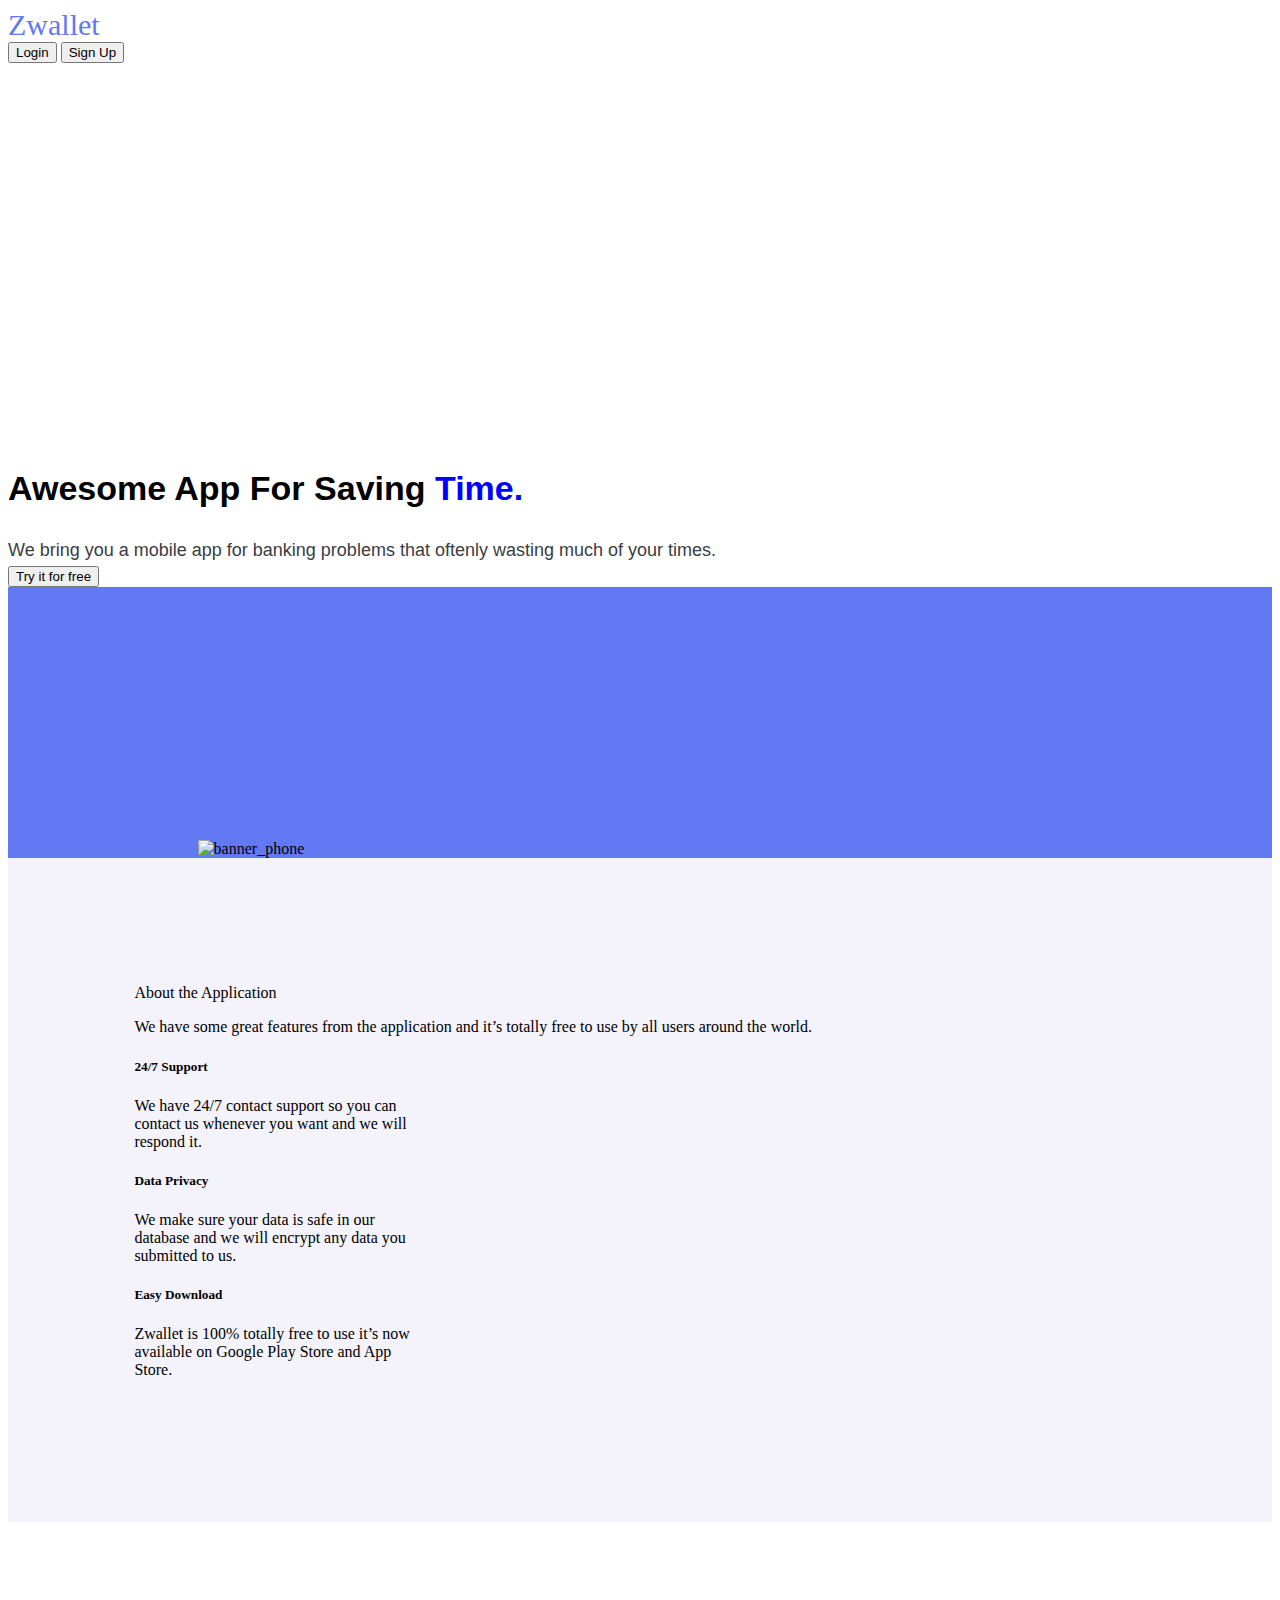
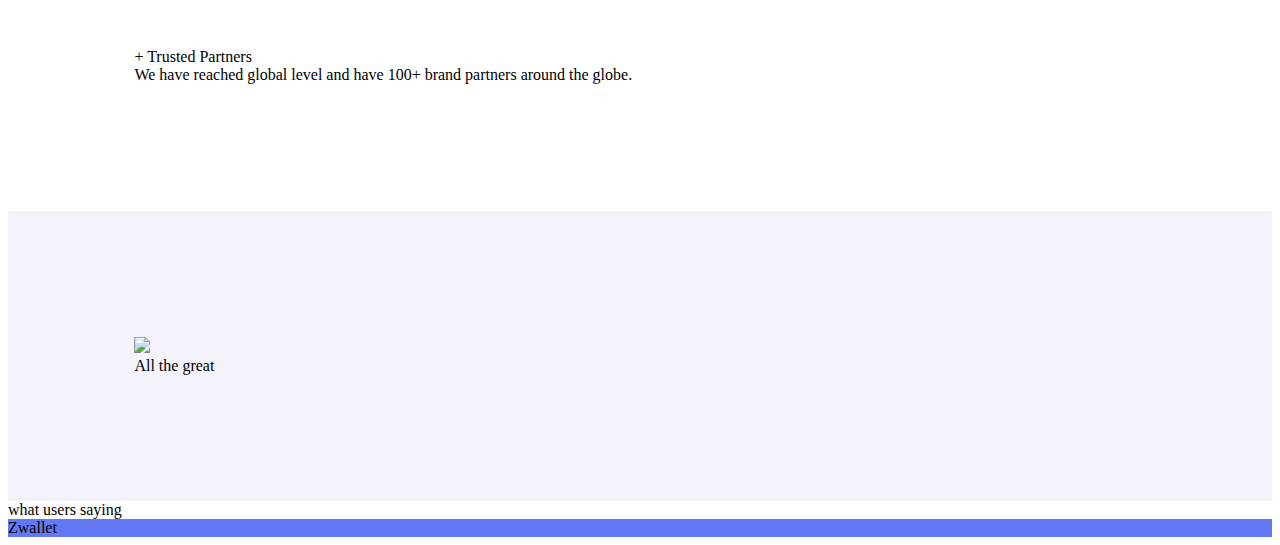
==== index.html @ eb1987fd "first page" ====
<!DOCTYPE html>
<html lang="en">
  <head>
    <meta charset="UTF-8" />
    <meta http-equiv="X-UA-Compatible" content="IE=edge" />
    <meta name="viewport" content="width=device-width, initial-scale=1.0" />
    <title>Document</title>
    <link
      href="https://cdn.jsdelivr.net/npm/bootstrap@5.2.0-beta1/dist/css/bootstrap.min.css"
      rel="stylesheet"
      integrity="sha384-0evHe/X+R7YkIZDRvuzKMRqM+OrBnVFBL6DOitfPri4tjfHxaWutUpFmBp4vmVor"
      crossorigin="anonymous"
    />
    <link rel="stylesheet" href="CSS/landingpage.css">
  </head>
  <body>
    <section >
        <div class="container">
        
        <div class="row" > 
            <div class="col-6" style="font-size: 30px; font-weight: 150px; color: #6379F4;"> Zwallet</div>
            <div class="col-6" style=""> 
                <button
                type="button"
                class="btn btn-primary"
                style="
                justify-content: right;
                  --bs-btn-padding-y: 10px;
                  --bs-btn-padding-x: 20px;
                  --bs-btn-font-size: 10px;
                "
              >
                Login
              </button>
              <button
              type="button"
              class="btn btn-primary"
              style="
                --bs-btn-padding-y: 10px;
                --bs-btn-padding-x: 20px;
                --bs-btn-font-size: 10px;
              "
            >
            Sign Up
            </button>
            </div>
        </div>
    </section>

        
<section class="">
      <div class="row">
        <div class="col-6" style="">
            
          <div
            style="
            padding-top: 30%;
              font-family:'Gill Sans', 'Gill Sans MT', Calibri, 'Trebuchet MS', sans-serif;
              font-style: normal;
              font-weight: 800;
              font-size: 34px;
              line-height: 93px;
            "
          >
            Awesome App For Saving
            <span style="color: blue">Time.</span>
          </div>
          <div
            style="
              font-family: 'Gill Sans', 'Gill Sans MT', Calibri, 'Trebuchet MS', sans-serif;
              font-style: normal;
              font-weight: 400;
              font-size: 18px;
              line-height: 31px;
              color: #3a3d42;
            "
          >
            We bring you a mobile app for banking problems that oftenly wasting
            much of your times.
          </div>
          <div>
            <button
              type="button"
              class="btn btn-primary"
              style="
                --bs-btn-padding-y: 10px;
                --bs-btn-padding-x: 20px;
                --bs-btn-font-size: 10px;
              "
            >
              Try it for free
            </button>
          </div>
        </div>

        <div class="col-6 bgimage" style="">
            <div class="">
          <img
          src="../fw9-responsive-web/assets/img/landingpage_png-phone.png"
          alt="banner_phone" class="bannerphone"
        />
            
      </div>
    </div>
    </section>


    <section>
        <div class="row" style="padding: 10%; background-color: rgba(71, 58, 209, 0.06);">
            <div class="col-12" style="">
                <div >
                    About the Application
                </div>
                <p>We have some great features from the application and it’s totally free to use by all users around the world.</p>
                <div class="row" style="">
                <div class="col-4 card" style="width: 18rem;">
                    <div class="card-body">
                      <h5 class="card-title">24/7 Support</h5>

                      <p class="card-text">We have 24/7 contact support so you can contact us whenever you want and we will respond it.</p>
                      
                    </div>
                </div>
                <div class="col-4 card" style="width: 18rem;">
                    <div class="card-body">
                        <h5 class="card-title">Data Privacy</h5>

                        <p class="card-text">We make sure your data is safe in our database and we will encrypt any data you submitted to us.</p>
                      
                    </div>
                </div>
                <div class="col-4 card" style="width: 18rem;">
                    <div class="card-body">
                        <h5 class="card-title">Easy Download</h5>

                        <p class="card-text">Zwallet is 100% totally free to use it’s now available on Google Play Store and App Store.</p>
                      
                    </div>
                </div>
                  </div>
            </div>
        </div>
    </section>


    <section>
<div class="row" style="padding:10%;">
    <div class="col-6">
        <div>+ Trusted Partners</div>
        <div>We have reached global level and have 100+
            brand partners around the globe.</div>
    </div>
    <div class="col-6"></div>
</div>
    </section>
    <section>
        <div class="" style="background-color:rgba(71, 58, 209, 0.06);">
<div class="row" style="padding: 10%;">
    <div class="col-6">
        <img src="../fw9-responsive-web/assets/img/landingpage_png-phone.png">
    </div>
    <div class="col-6">
        All the great
    </div>
</div>
        </div>
    </section>
    <section>
        what users saying
    </section>

    
    <footer>
        <div style="background-color: #6379F4;">
Zwallet
        </div>
    </footer>
  </body>
</html>
---- CSS/landingpage.css ----
.bannerphone {
  padding-top: 20%;
  padding-left: 15%;
}
.bgimage {
  background-image: url(../assets/img/landingpage1.png);
  /* background-size: cover; */
  background-repeat: no-repeat;
  background-size: 100%;
}
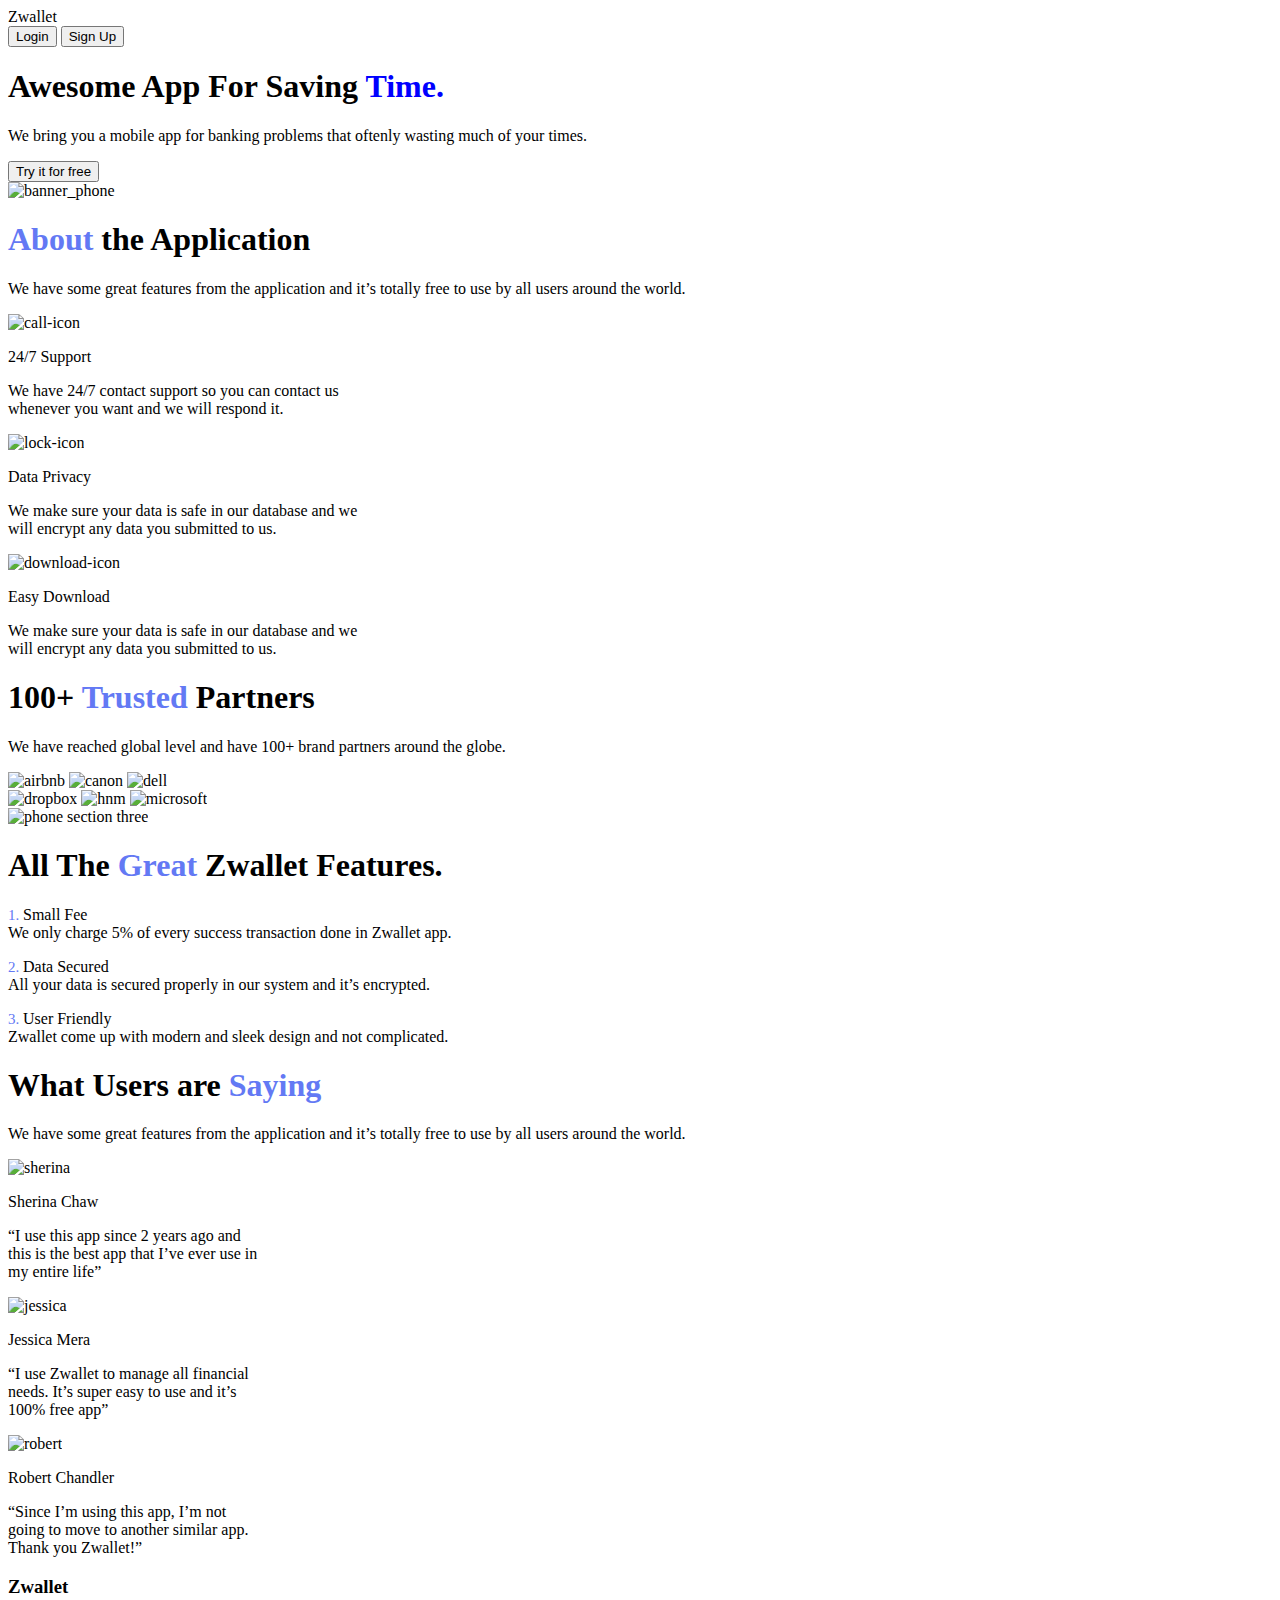
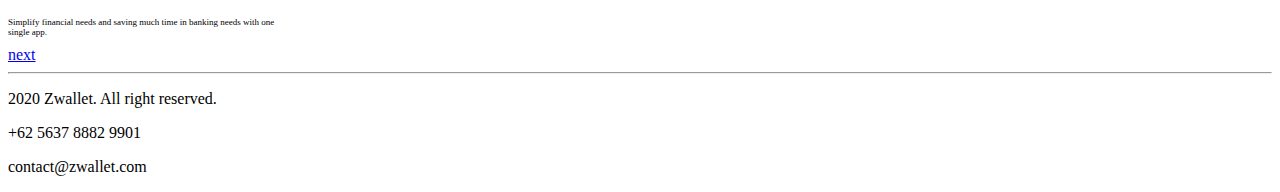
==== commit 71bce0a5: "Add main pages" ====
--- a/index.html
+++ b/index.html
@@ -4,176 +4,236 @@
     <meta charset="UTF-8" />
     <meta http-equiv="X-UA-Compatible" content="IE=edge" />
     <meta name="viewport" content="width=device-width, initial-scale=1.0" />
-    <title>Document</title>
+    <title>Zwallet</title>
     <link
       href="https://cdn.jsdelivr.net/npm/bootstrap@5.2.0-beta1/dist/css/bootstrap.min.css"
       rel="stylesheet"
       integrity="sha384-0evHe/X+R7YkIZDRvuzKMRqM+OrBnVFBL6DOitfPri4tjfHxaWutUpFmBp4vmVor"
       crossorigin="anonymous"
     />
-    <link rel="stylesheet" href="CSS/landingpage.css">
+    <link
+      rel="stylesheet"
+      href="../fw9-responsive-web/assets/CSS/landingpage.css"
+    />
   </head>
   <body>
-    <section >
-        <div class="container">
-        
-        <div class="row" > 
-            <div class="col-6" style="font-size: 30px; font-weight: 150px; color: #6379F4;"> Zwallet</div>
-            <div class="col-6" style=""> 
-                <button
-                type="button"
-                class="btn btn-primary"
-                style="
-                justify-content: right;
-                  --bs-btn-padding-y: 10px;
-                  --bs-btn-padding-x: 20px;
-                  --bs-btn-font-size: 10px;
-                "
-              >
-                Login
-              </button>
-              <button
-              type="button"
-              class="btn btn-primary"
-              style="
-                --bs-btn-padding-y: 10px;
-                --bs-btn-padding-x: 20px;
-                --bs-btn-font-size: 10px;
-              "
-            >
-            Sign Up
-            </button>
-            </div>
-        </div>
-    </section>
-
-        
-<section class="">
-      <div class="row">
-        <div class="col-6" style="">
-            
-          <div
-            style="
-            padding-top: 30%;
-              font-family:'Gill Sans', 'Gill Sans MT', Calibri, 'Trebuchet MS', sans-serif;
-              font-style: normal;
-              font-weight: 800;
-              font-size: 34px;
-              line-height: 93px;
-            "
-          >
-            Awesome App For Saving
-            <span style="color: blue">Time.</span>
-          </div>
-          <div
-            style="
-              font-family: 'Gill Sans', 'Gill Sans MT', Calibri, 'Trebuchet MS', sans-serif;
-              font-style: normal;
-              font-weight: 400;
-              font-size: 18px;
-              line-height: 31px;
-              color: #3a3d42;
-            "
-          >
+    <header class="bgimage">
+      <nav class="nav">
+        <div>
+          <span class="spanzwallet">Zwallet</span>
+        </div>
+        <div>
+          <button type="button" class="btn btn-light btn-nav">Login</button>
+          <button type="button" class="btn btn-light btn-nav">Sign Up</button>
+        </div>
+      </nav>
+
+      <div class="parent-ls">
+        <div class="left-side">
+          <h1>Awesome App For Saving <span style="color: blue">Time.</span></h1>
+          <p>
             We bring you a mobile app for banking problems that oftenly wasting
             much of your times.
-          </div>
-          <div>
-            <button
-              type="button"
-              class="btn btn-primary"
-              style="
-                --bs-btn-padding-y: 10px;
-                --bs-btn-padding-x: 20px;
-                --bs-btn-font-size: 10px;
-              "
-            >
+          </p>
+          <div>
+            <button type="button" class="btn btn-primary btn-ls">
               Try it for free
             </button>
           </div>
         </div>
 
-        <div class="col-6 bgimage" style="">
-            <div class="">
+        <div>
           <img
-          src="../fw9-responsive-web/assets/img/landingpage_png-phone.png"
-          alt="banner_phone" class="bannerphone"
-        />
-            
-      </div>
-    </div>
-    </section>
-
-
-    <section>
-        <div class="row" style="padding: 10%; background-color: rgba(71, 58, 209, 0.06);">
-            <div class="col-12" style="">
-                <div >
-                    About the Application
-                </div>
-                <p>We have some great features from the application and it’s totally free to use by all users around the world.</p>
-                <div class="row" style="">
-                <div class="col-4 card" style="width: 18rem;">
-                    <div class="card-body">
-                      <h5 class="card-title">24/7 Support</h5>
-
-                      <p class="card-text">We have 24/7 contact support so you can contact us whenever you want and we will respond it.</p>
-                      
-                    </div>
-                </div>
-                <div class="col-4 card" style="width: 18rem;">
-                    <div class="card-body">
-                        <h5 class="card-title">Data Privacy</h5>
-
-                        <p class="card-text">We make sure your data is safe in our database and we will encrypt any data you submitted to us.</p>
-                      
-                    </div>
-                </div>
-                <div class="col-4 card" style="width: 18rem;">
-                    <div class="card-body">
-                        <h5 class="card-title">Easy Download</h5>
-
-                        <p class="card-text">Zwallet is 100% totally free to use it’s now available on Google Play Store and App Store.</p>
-                      
-                    </div>
-                </div>
-                  </div>
-            </div>
-        </div>
-    </section>
-
-
-    <section>
-<div class="row" style="padding:10%;">
-    <div class="col-6">
-        <div>+ Trusted Partners</div>
-        <div>We have reached global level and have 100+
-            brand partners around the globe.</div>
-    </div>
-    <div class="col-6"></div>
-</div>
-    </section>
-    <section>
-        <div class="" style="background-color:rgba(71, 58, 209, 0.06);">
-<div class="row" style="padding: 10%;">
-    <div class="col-6">
-        <img src="../fw9-responsive-web/assets/img/landingpage_png-phone.png">
-    </div>
-    <div class="col-6">
-        All the great
-    </div>
-</div>
-        </div>
-    </section>
-    <section>
-        what users saying
-    </section>
-
-    
+            src="../fw9-responsive-web/assets/img/landingpage_png-phone.png"
+            alt="banner_phone"
+            class="bannerphone"
+          />
+        </div>
+      </div>
+    </header>
+
+    <section>
+      <div class="section-one">
+        <div class="section-one-text">
+          <h1><span style="color: #6379f4">About</span> the Application</h1>
+          <p>
+            We have some great features from the application and it’s totally
+            free to use by all users around the world.
+          </p>
+        </div>
+
+        <div class="section-one-card">
+          <div class="card" style="">
+            <img
+              src="../fw9-responsive-web/assets/img/call-icon.png"
+              alt="call-icon"
+              class="imgcard"
+            />
+            <p>24/7 Support</p>
+            <p style="max-width: 350px">
+              We have 24/7 contact support so you can contact us whenever you
+              want and we will respond it.
+            </p>
+          </div>
+          <div class="card" style="">
+            <img
+              src="../fw9-responsive-web/assets/img/lock-icon.png"
+              alt="lock-icon"
+              class="imgcard"
+            />
+            <p>Data Privacy</p>
+            <p style="max-width: 350px">
+              We make sure your data is safe in our database and we will encrypt
+              any data you submitted to us.
+            </p>
+          </div>
+          <div class="card" style="">
+            <img
+              src="../fw9-responsive-web/assets/img/download-icon.png"
+              class="imgcard"
+              alt="download-icon"
+            />
+            <p>Easy Download</p>
+            <p style="max-width: 350px">
+              We make sure your data is safe in our database and we will encrypt
+              any data you submitted to us.
+            </p>
+          </div>
+        </div>
+      </div>
+    </section>
+
+    <section>
+      <div class="section-two">
+        <div class="section-two-text">
+          <h1>100+ <span style="color: #6379f4">Trusted</span> Partners</h1>
+          <p>
+            We have reached global level and have 100+ brand partners around the
+            globe.
+          </p>
+        </div>
+        <div class="section-two-img">
+          <div>
+            <img src="/fw9-responsive-web/assets/img/airbnb.png" alt="airbnb" />
+            <img src="/fw9-responsive-web/assets/img/canon.png" alt="canon" />
+            <img src="/fw9-responsive-web/assets/img/dell.png" alt="dell" />
+          </div>
+          <div>
+            <img
+              src="/fw9-responsive-web/assets/img/dropbox.png"
+              alt="dropbox"
+            />
+            <img src="/fw9-responsive-web/assets/img/hnm.png" alt="hnm" />
+            <img
+              src="/fw9-responsive-web/assets/img/microsoft.png"
+              alt="microsoft"
+            />
+          </div>
+        </div>
+      </div>
+    </section>
+
+    <section>
+      <div class="section-three">
+        <div class="section-three-img">
+          <img
+            src="/fw9-responsive-web/assets/img/landingpage_png-phone.png"
+            alt="phone section three"
+          />
+        </div>
+        <div class="section-three-text">
+          <h1 style="max-width: 480px">
+            All The <span style="color: #6379f4">Great</span> Zwallet Features.
+          </h1>
+          <p class="pstyle">
+            <span style="font-size: 15px; color: #6379f4">1. </span
+            ><span class="point">Small Fee</span><br />We only charge 5% of
+            every success transaction done in Zwallet app.
+          </p>
+          <p class="pstyle">
+            <span style="font-size: 15px; color: #6379f4">2. </span
+            ><span class="point">Data Secured</span><br />All your data is
+            secured properly in our system and it’s encrypted.
+          </p>
+          <p class="pstyle">
+            <span style="font-size: 15px; color: #6379f4">3. </span
+            ><span class="point">User Friendly</span><br />Zwallet come up with
+            modern and sleek design and not complicated.
+          </p>
+        </div>
+      </div>
+    </section>
+
+    <section>
+      <div class="section-four">
+        <div class="section-one-text">
+          <h1>What Users are <span style="color: #6379f4">Saying</span></h1>
+          <p>
+            We have some great features from the application and it’s totally
+            free to use by all users around the world.
+          </p>
+        </div>
+
+        <div class="section-one-card">
+          <div class="card" style="">
+            <img
+              src="../fw9-responsive-web/assets/img/sherina.png"
+              alt="sherina"
+              class="imgcard-four"
+            />
+            <p>Sherina Chaw</p>
+            <p style="max-width: 250px">
+              “I use this app since 2 years ago and this is the best app that
+              I’ve ever use in my entire life”
+            </p>
+          </div>
+          <div class="card" style="">
+            <img
+              src="../fw9-responsive-web/assets/img/Jessica.png"
+              alt="jessica"
+              class="imgcard-four"
+            />
+            <p>Jessica Mera</p>
+            <p style="max-width: 250px">
+              “I use Zwallet to manage all financial needs. It’s super easy to
+              use and it’s 100% free app”
+            </p>
+          </div>
+          <div class="card" style="">
+            <img
+              src="../fw9-responsive-web/assets/img/robert.png"
+              alt="robert"
+              class="imgcard-four"
+            />
+            <p>Robert Chandler</p>
+            <p style="max-width: 250px">
+              “Since I’m using this app, I’m not going to move to another
+              similar app. Thank you Zwallet!”
+            </p>
+          </div>
+        </div>
+      </div>
+    </section>
+
     <footer>
-        <div style="background-color: #6379F4;">
-Zwallet
-        </div>
+      <div class="footer">
+        <h3>Zwallet</h3>
+        <p style="font-size: xx-small; max-width: 285px">
+          Simplify financial needs and saving much time in banking needs with
+          one single app.
+        </p>
+        <a href="/fw9-responsive-web/pages/landing page/landingpage-v2.html"
+          >next</a
+        >
+        <hr />
+        <div class="footer-contact">
+          <div>
+            <p>2020 Zwallet. All right reserved.</p>
+          </div>
+          <p>+62 5637 8882 9901</p>
+          <p>contact@zwallet.com</p>
+        </div>
+      </div>
     </footer>
   </body>
 </html>
